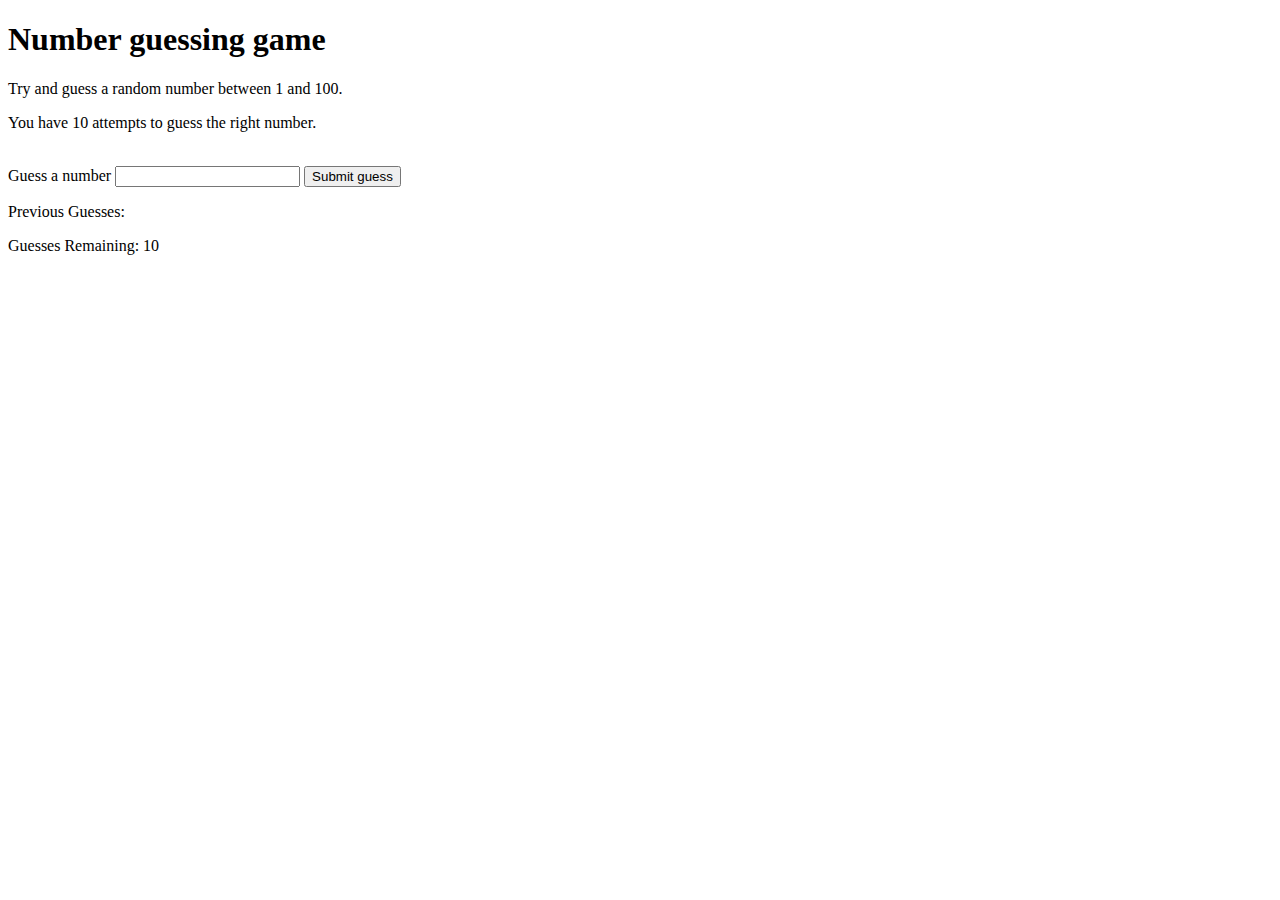
==== index.html @ a21ee9f3 "Update index.html" ====
<!DOCTYPE html>
<html lang="en">
<head>
    <meta charset="UTF-8">
    <meta name="viewport" content="width=device-width, initial-scale=1.0">
    <meta http-equiv="X-UA-Compatible" content="ie=edge">
    <title>Number Guessing Game</title>
    <link rel="stylesheet" href="style.css">
</head>
<body>
    <h1>Number guessing game</h1>
    <p>Try and guess a random number between 1 and 100.</p>
    <p>You have 10 attempts to guess the right number.</p>
    </br>
    <div id="wrapper">
        <form class="form">
            <label2 for="guessField" id="guess">Guess a number</label>
            <input type="text" id="guessField" class="guessField">
            <input type="submit" id="subt" value="Submit guess" class="guessSubmit">
        </form>

        <div class="resultParas">
            <p >Previous Guesses: <span class="guesses"></span></p>
            <p >Guesses Remaining: <span class="lastResult">10</span></p>
            <p class="lowOrHi"></p>
        </div>
    </div>
    <script src="app.js"></script>
</body>
</html>
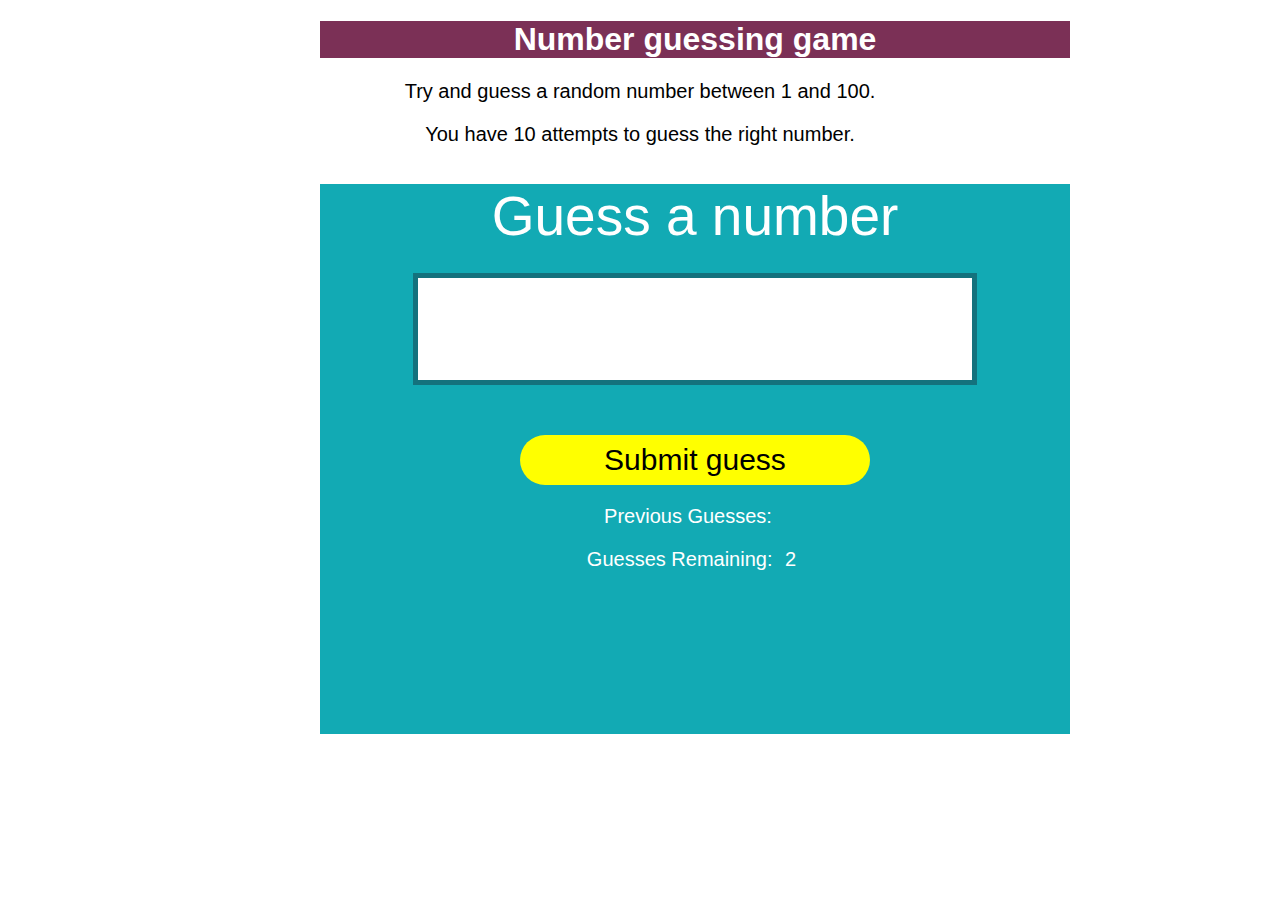
==== commit 2157fc09: "solution" ====
--- a/index.html
+++ b/index.html
@@ -1,5 +1,6 @@
 <!DOCTYPE html>
 <html lang="en">
+
 <head>
     <meta charset="UTF-8">
     <meta name="viewport" content="width=device-width, initial-scale=1.0">
@@ -7,6 +8,7 @@
     <title>Number Guessing Game</title>
     <link rel="stylesheet" href="style.css">
 </head>
+
 <body>
     <h1>Number guessing game</h1>
     <p>Try and guess a random number between 1 and 100.</p>
@@ -14,17 +16,18 @@
     </br>
     <div id="wrapper">
         <form class="form">
-            <label2 for="guessField" id="guess">Guess a number</label>
-            <input type="text" id="guessField" class="guessField">
+            <label for="guessField" id="guess">Guess a number</label>
+            <input type="number" id="guessField" class="guessField" min="1" max="100" required>
             <input type="submit" id="subt" value="Submit guess" class="guessSubmit">
         </form>
 
         <div class="resultParas">
-            <p >Previous Guesses: <span class="guesses"></span></p>
-            <p >Guesses Remaining: <span class="lastResult">10</span></p>
-            <p class="lowOrHi"></p>
+            <p>Previous Guesses: <span id="previous-guesses" class="guesses"></span></p>
+            <p>Guesses Remaining: <span id="remaining-guesses" class="lastResult"></span></p>
+            <p id="message" class="lowOrHi"></p>
         </div>
     </div>
     <script src="app.js"></script>
 </body>
-</html>
+
+</html>--- a/style.css
+++ b/style.css
@@ -0,0 +1,97 @@
+html {
+    font-family: sans-serif;
+}
+
+body {
+    width: 50%;
+    max-width: 750px;
+    min-width: 480px;
+    margin: 0 auto;
+}
+
+.lastResult {
+    color: white;
+    padding: 7px;
+}
+
+.guesses {
+    color: white;
+    padding: 7px;
+}
+
+.lowOrHi {
+    background-color: #7b3056;
+    font-size: 1.5rem;
+    color: #fff;
+    text-align: center;
+}
+
+button {
+    background-color: purple;
+    color: #fff;
+    width: 250px;
+    height: 50px;
+    border-radius: 25px;
+    font-size: 30px;
+    border-style: none;
+    margin-top: 30px;
+    /* margin-left: 50px; */
+}
+
+#subt {
+    background-color: yellow;
+    color: #000;
+    width: 350px;
+    height: 50px;
+    border-radius: 25px;
+    font-size: 30px;
+    border-style: none;
+    margin-top: 50px;
+    /* margin-left: 75px; */
+}
+
+#guessField {
+    color: #000;
+    width: 550px;
+    height: 100px;
+    font-size: 30px;
+    border-style: none;
+    margin-top: 25px;
+    font-size: 45px;
+    /* margin-left: 50px; */
+    border: 5px solid #14727d;
+    text-align: center;
+}
+
+#guess {
+    font-size: 55px;
+    /* margin-left: 90px; */
+    margin-top: 120px;
+    color: #fff;
+}
+
+.guesses {
+    background-color: #12aab4;
+}
+
+#wrapper {
+    box-sizing: border-box;
+    text-align: center;
+    width: 750px;
+    height: 550px;
+    background-color: #12aab4;
+    color: #fff;
+    font-size: 25px;
+}
+
+h1 {
+    background-color: #7b3056;
+    color: #fff;
+    text-align: center;
+    width: 750px;
+}
+
+p {
+    font-size: 20px;
+    text-align: center;
+}